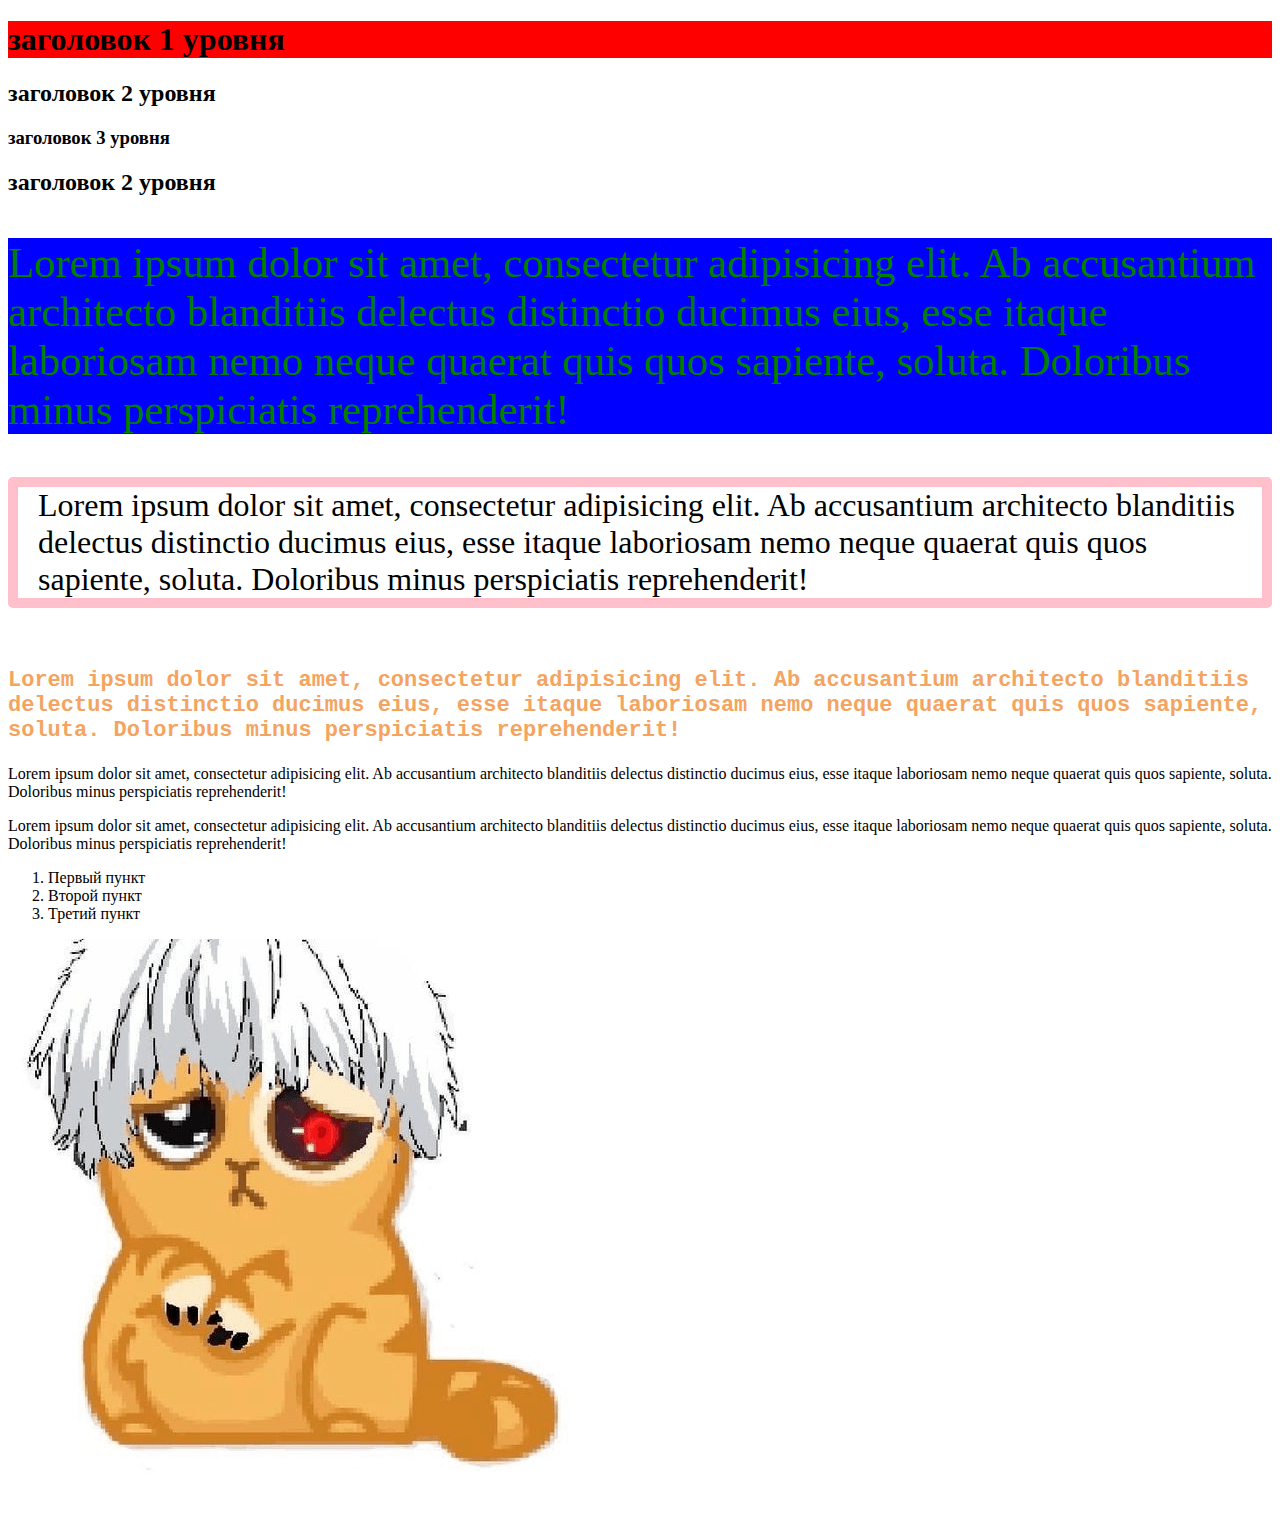
==== index.html @ 59ec36ae "четвертый номер с картинкой" ====
<!doctype html>
<html lang="en">
<head>
    <meta charset="UTF-8">
    <meta name="viewport"
          content="width=device-width, user-scalable=no, initial-scale=1.0, maximum-scale=1.0, minimum-scale=1.0">
    <meta http-equiv="X-UA-Compatible" content="ie=edge">
    <link rel ="stylesheet"href="styles.css">
    <title>Доска объявлений</title>
</head>
<body>
    <h1>заголовок 1 уровня </h1>
    <h2>заголовок 2 уровня </h2>
    <h3>заголовок 3 уровня </h3>
    <h2>заголовок 2 уровня </h2>
    <p class="paragraph-1">Lorem ipsum dolor sit amet, consectetur adipisicing elit. Ab accusantium architecto blanditiis delectus distinctio ducimus eius,
    esse itaque laboriosam nemo neque quaerat quis quos sapiente, soluta. Doloribus minus perspiciatis reprehenderit!</p>

    <p class="paragraph-2">Lorem ipsum dolor sit amet, consectetur adipisicing elit. Ab accusantium architecto blanditiis delectus distinctio ducimus eius,
    esse itaque laboriosam nemo neque quaerat quis quos sapiente, soluta. Doloribus minus perspiciatis reprehenderit!</p>

    <p class="paragraph-3">Lorem ipsum dolor sit amet, consectetur adipisicing elit. Ab accusantium architecto blanditiis delectus distinctio ducimus eius,
    esse itaque laboriosam nemo neque quaerat quis quos sapiente, soluta. Doloribus minus perspiciatis reprehenderit!</p>
    <div>
        <p>Lorem ipsum dolor sit amet, consectetur adipisicing elit. Ab accusantium architecto blanditiis delectus distinctio ducimus eius,
    esse itaque laboriosam nemo neque quaerat quis quos sapiente, soluta. Doloribus minus perspiciatis reprehenderit!</p>

        <p>Lorem ipsum dolor sit amet, consectetur adipisicing elit. Ab accusantium architecto blanditiis delectus distinctio ducimus eius,
    esse itaque laboriosam nemo neque quaerat quis quos sapiente, soluta. Doloribus minus perspiciatis reprehenderit!</p>
    </div>
    <ol>
        <li>
            Первый пункт
        </li>
        <li>
            Второй пункт
        </li>
        <li>
            Третий пункт
        </li>
    </ol>
    <img src="lapka.png">

</body>
</html>
---- styles.css ----
h1 {
    background: red;
}

.paragraph-1 {
    background: blue;
    font-size: 32pt;
    color: green;
}

.paragraph-2 {
    border: 10px solid pink;
    font-size: 24pt;
    border-radius: 5px;
    margin-bottom: 60px;
    padding-left: 20px;
}

.paragraph-3 {
    font-weight: bold;
    font-size: 22px;
    color: sandybrown;
    font-family: Courier New;
}
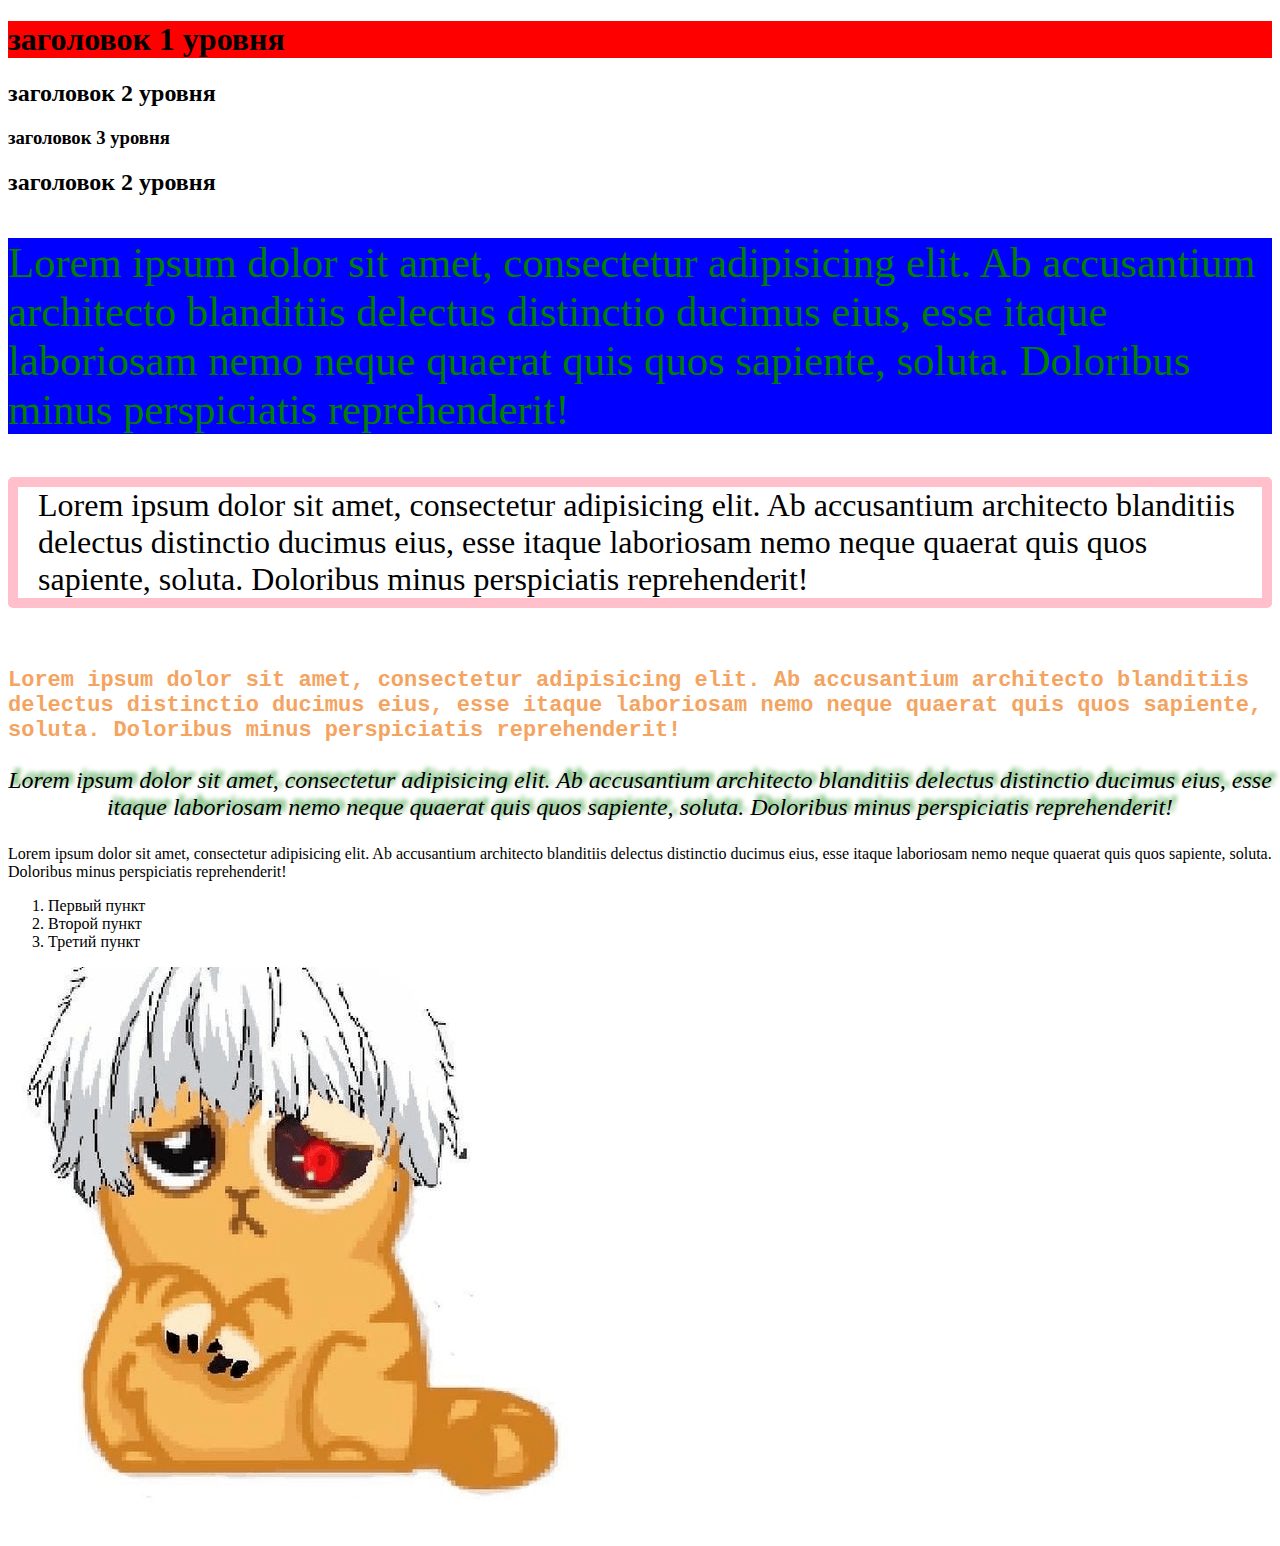
==== commit 3edc9eac: "номер с параграфом" ====
--- a/index.html
+++ b/index.html
@@ -22,10 +22,10 @@
     <p class="paragraph-3">Lorem ipsum dolor sit amet, consectetur adipisicing elit. Ab accusantium architecto blanditiis delectus distinctio ducimus eius,
     esse itaque laboriosam nemo neque quaerat quis quos sapiente, soluta. Doloribus minus perspiciatis reprehenderit!</p>
     <div>
-        <p>Lorem ipsum dolor sit amet, consectetur adipisicing elit. Ab accusantium architecto blanditiis delectus distinctio ducimus eius,
+        <p class="paragraph-4">Lorem ipsum dolor sit amet, consectetur adipisicing elit. Ab accusantium architecto blanditiis delectus distinctio ducimus eius,
     esse itaque laboriosam nemo neque quaerat quis quos sapiente, soluta. Doloribus minus perspiciatis reprehenderit!</p>
 
-        <p>Lorem ipsum dolor sit amet, consectetur adipisicing elit. Ab accusantium architecto blanditiis delectus distinctio ducimus eius,
+        <p class="paragraph-5">Lorem ipsum dolor sit amet, consectetur adipisicing elit. Ab accusantium architecto blanditiis delectus distinctio ducimus eius,
     esse itaque laboriosam nemo neque quaerat quis quos sapiente, soluta. Doloribus minus perspiciatis reprehenderit!</p>
     </div>
     <ol>
--- a/styles.css
+++ b/styles.css
@@ -21,4 +21,11 @@
     font-size: 22px;
     color: sandybrown;
     font-family: Courier New;
+}
+
+.paragraph-4 {
+    font-style: oblique;
+    text-align: center;
+    font-size: 24px;
+    text-shadow: green 4px -4px 5px;
 }